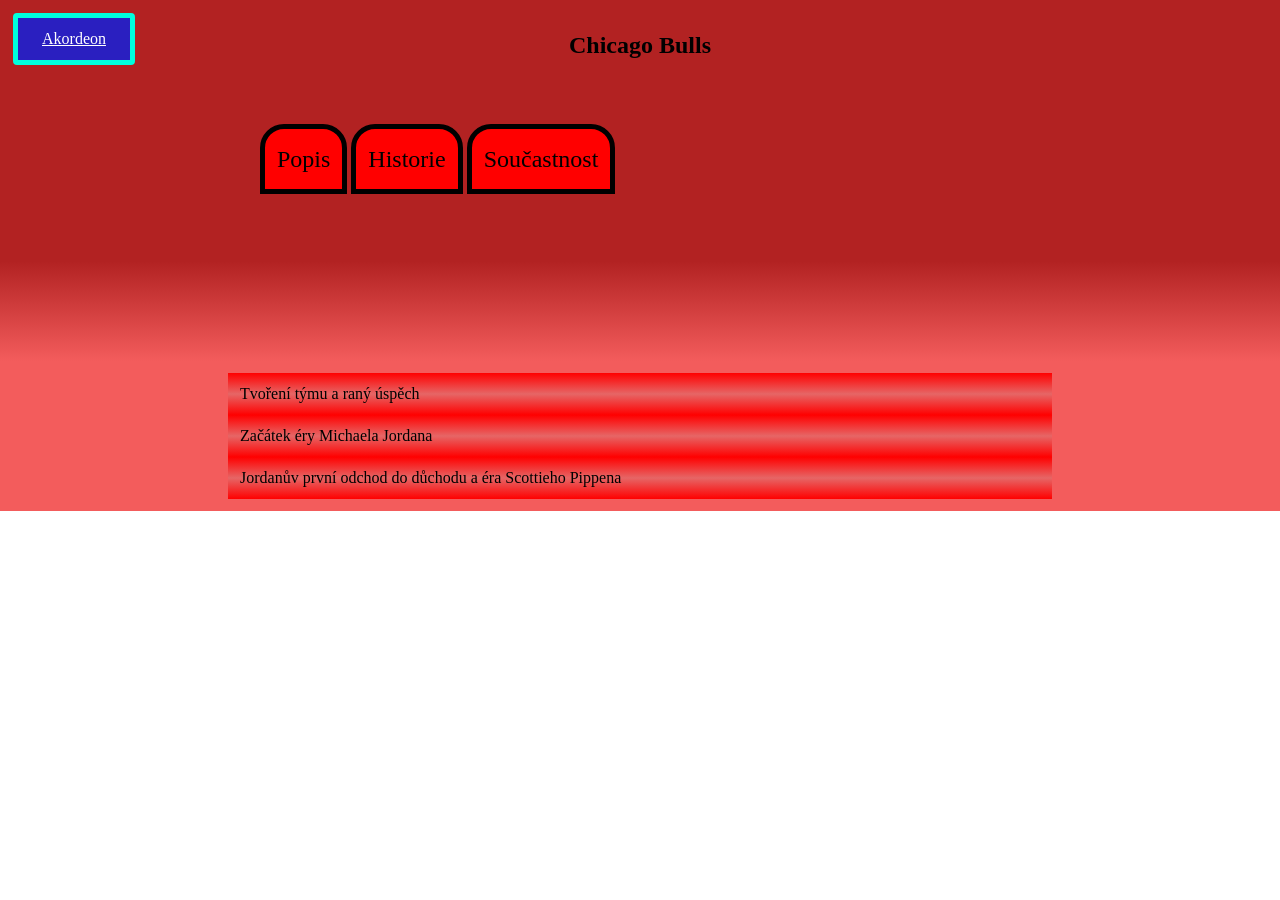
==== akordeon.html @ f1640cfd "Add files via upload" ====
<!DOCTYPE html>
<html lang="cs">
<head>
  <meta charset="UTF-8" />
  <meta name="viewport" content="width=device-width, initial-scale=1.0" />
  <title>Moje stránka o Chicago Bulls</title>
  <link rel="preconnect" href="https://fonts.googleapis.com">
  <style>
    .tab-switch, .tabs p { display: none; } /* schová inputy s classou tab-switch  a všechny odstavce uvnitř classy tabs */
    #popis:checked ~ .popis { display: block; } /* zobrazí odstavec s classou XXX, který sousedí a následuje vybraný radio button s id XXX, XXX nahraďte vaší classou/id a zkopírujte pro každý odstavec */ 
    #historie:checked ~ .historie { display: block; } /* zobrazí odstavec s classou XXX, který sousedí a následuje vybraný radio button s id XXX, XXX nahraďte vaší classou/id a zkopírujte pro každý odstavec */ 
    #součastnost:checked ~ .součastnost { display: block; } /* zobrazí odstavec s classou XXX, který sousedí a následuje vybraný radio button s id XXX, XXX nahraďte vaší classou/id a zkopírujte pro každý odstavec */ 
    img { height: 200px; float: left; margin: 12px;}
    section { 
        background-color: #B22222;
        padding: 12px;
    }
    body { margin: 0;}
    h1 { text-align: center; }
    .tabs { max-width: 800px; margin: 60px auto; }
    .tabs p {
        padding: 12px;
        background-color: #FF0000;
        border: 5px solid #000000;
        border-radius: 18px;
        font-size: 24px;
        line-height: 150%;
        margin: 0;
    }
    .tab-head {
        padding: 12px;
        background-color: #FF0000;
        border: 5px solid #000000;
        border-radius: 18px;
        font-size: 24px;
        line-height: 150%;
        position: relative;
        top: 5px;
        left: 20px;
        display: inline-block;
        border-radius: 24px 24px 0 0;
        
    }
    .tab-switch:checked + label { border-bottom-color: #FF0000;  }

    .cervena { background-color: #f35c5c;}
    .gradient { height: 100px; background: linear-gradient(#B22222,#f35c5c )}

    .akordeon p {
      max-height: 0;
      overflow: hidden;

    }
    input[type="checkbox"]:checked + p { max-height: 500px; }
    .akordeon input { display: none;}
    .akordeon p, .akordeon label {
      max-width: 800px;
      margin: auto;

    }

    .akordeon label {
      background: #FF0000;
      display: block;
      padding: 12px;
      cursor: pointer;
      background: linear-gradient(#FF0000, #e66666,  #FF0000);
    }
    .akordeon p {
      background: #FF0000;
      margin: 0 auto;
      padding: 0 12px;
      transition: all 1s ease;
    }


  </style>
  <link rel="stylesheet" href="style.css">
</head>
<body>
  <a class="odkaz odkaz-zpet" href="akordeon.html">Akordeon</a>
  <section>
    <h1>Chicago Bulls</h1>
      <div class="tabs">
        <input type="radio" name="tab-switch" a class="tab-switch" id="popis">
        <label class="tab-head" for="popis">Popis</label>
        <input type="radio" name="tab-switch" a class="tab-switch" id="historie">
        <label class="tab-head" for="historie">Historie</label>
        <input type="radio" name="tab-switch" a class="tab-switch" id="součastnost">
        <label class="tab-head" for="součastnost">Součastnost</label>
        <p class="popis"> 
          <img src="https://upload.wikimedia.org/wikipedia/commons/thumb/3/32/Deng_shot_121407.jpg/1280px-Deng_shot_121407.jpg">
          Chicago Bulls je americký profesionální basketbalový tým se sídlem v Chicagu . Bulls soutěží v Národní basketbalové asociaci (NBA) jako člen Centrální divize Východní konference . Tým byl založen 16. ledna 1966 a svůj první zápas odehrál během sezóny NBA 1966–67. Bulls sdílejí svou domácí arénu s Chicago Blackhawks z National Hockey League a hrají v novějším United Center , které nahradilo bývalý Chicago Stadium .
        </p>

        <p class="historie">
          <img src="https://upload.wikimedia.org/wikipedia/en/thumb/6/67/Chicago_Bulls_logo.svg/250px-Chicago_Bulls_logo.svg.png">
          Za svou historii dokázali Bulls celkem šestkrát vyhrát play-off své konference, všech šest šancí pak proměnili i ve vítězství v celé NBA:
          Vítězství v NBA: 1991, 1992, 1993, 1996, 1997, 1998
          Největší úspěchy tohoto klubu jsou spojeny se jménem Michaela Jordana – jednoho z nejlepších basketbalistů 20. století (podle mnohých odborníků dokonce vůbec nejlepšího).
        </p>

        <p class="součastnost">
           <img src="https://wp.clutchpoints.com/wp-content/uploads/2025/07/Chicago-Bulls-perfect-move-in-2025-NBA-offseason.jpg?w=1200"> 
           Od roku 1998 se Bulls nepodařilo znovu získat svůj dřívější úspěch. Klub se po roce 2000 trápil, ale na začátku roku 2010 pod vedením Derricka Rose a Joakima Noaha ukázal slibnou formu, která vyvrcholila v sezónách 2010–11 a 2011–12 , kdy měl průměr nad 0,732 . Rose si natrhl předního zkříženého vazu a následné výměny klíčových hráčů spustily přestavbu týmu, která vyvrcholila změnami v sestavách na konci roku 2010 a začátku roku 2020. Jordan a Rose vyhráli cenu pro nejužitečnějšího hráče NBA , když hráli za Bulls, celkem šestkrát, což je ocenění MVP. Bulls sdílejí rivalitu s Cleveland Cavaliers , Detroit Pistons a New York Knicks.
        </p>

      </div>
  </section>
  <div class="gradient"></div>

<section class="cervena">
  <div class="akordeon">
    <label for="sit">Tvoření týmu a raný úspěch</label>
    <input type="checkbox" id="sit">
<p>
  Chicago Bulls získali franšízu NBA 16. ledna 1966, čímž se stali třetím týmem NBA v historii Chicaga, po Chicago Stags (1946–1950) a Chicago Packers/Zephyrs (1961–1963). [ poznámka 1 ] Franšízu založil Dick Klein , jediný majitel v historii Bulls, který hrál profesionální basketbal, předtím hrál za Chicago American Gears . Klein působil jako generální manažer a prezident týmu během jeho formativních let. Po draftu NBA v roce 1966 mohli Bulls (trénovaní Chicagánem a bývalým All-Star NBA Johnnym „Redem“ Kerrem ) získávat hráče ze zavedených týmů. Ve své první sezóně 1966–67 odehráli Bulls svůj první zápas 15. října a zajistili si překvapivé vítězství nad St. Louis Hawks . [ 13 ] Sezónu zakončili s bilancí 33–48, což byl v té době nejlepší výsledek jakéhokoli týmu z expanze v historii NBA, a stali se prvním (a jediným) týmem z expanze, který se kvalifikoval do play-off. [ 13 ] Rozehrávač Guy Rodgers , který vedl ligu v počtu asistencí, a útočník Jerry Sloan byli jmenováni All-Stars a Kerr získal ocenění Trenér roku. 
</p>
  <label for="mid">Začátek éry Michaela Jordana</label>
  <input type="checkbox" id="mid">
<p>
  V létě 1984 měli Bulls třetí výběr v draftu NBA 1984 , po Houstonu a Portlandu. Rockets si vybrali Hakeema Olajuwona , Blazers Sama Bowieho a Bulls střeleckého rozehrávače Michaela Jordana . Tým s novým vedením v čele s majitelem Jerrym Reinsdorfem a generálním manažerem Jerrym Krausem se rozhodl přestavět sestavu kolem Jordana. Jordan během své nováčkovské sezóny vytvořil klubové rekordy v počtu skórování (třetí v lize) a zisků míčů (čtvrtý) a dovedl Bulls zpět do play-off , kde ve čtyřech zápasech prohráli s Milwaukee Bucks . Za své úsilí byl odměněn výběrem do druhého týmu All-NBA a cenou NBA Rookie of the Year Award.
</p>
  <label for="last">Jordanův první odchod do důchodu a éra Scottieho Pippena</label>
  <input type="checkbox" id="last">
<p>
  6. října 1993 Michael Jordan šokoval basketbalovou komunitu oznámením svého odchodu do důchodu, tři měsíce po vraždě svého otce . Bulls tehdy vedl Scottie Pippen , který se etabloval jako jeden z nejlepších hráčů ligy vítězstvím v soutěži All-Star MVP v roce 1994. Pomáhali mu Horace Grant a BJ Armstrong , kteří byli nominováni do svých prvních zápasů All-Star. Této třem asistovali Cartwright , Perdue , střelecký rozehrávač Pete Myers a chorvatský nováček v útoku Toni Kukoč . Přestože Bulls v sezóně 1993–94 vyhráli 55 zápasů, ve druhém kole play-off je Knicks v sedmi zápasech porazili po kontroverzním faulu rozhodčího Hue Hollinse v 5. zápase této série. Knicks se nakonec v tom roce dostali do finále NBA , ale prohráli s Houston Rockets . Bulls zahájili sezónu 1994–95 opuštěním svého 27 let domova, Chicago Stadium , a přestěhováním do svého současného domova, United Center.
</p>

  </div>

  

</section>


</body>
</html>
---- style.css ----
.odkaz {
    display: inline-block;
    padding: 12px 24px;
    margin: 8px;
    border-radius: 4px;
    cursor: pointer;
    color: white;
    background: rgb(42, 31, 192);
    border: 5px solid rgb(0, 255, 221);
}

.odkaz-zpet {
position: absolute;
top: 5px;
left: 5px;
z-index: 1;
}
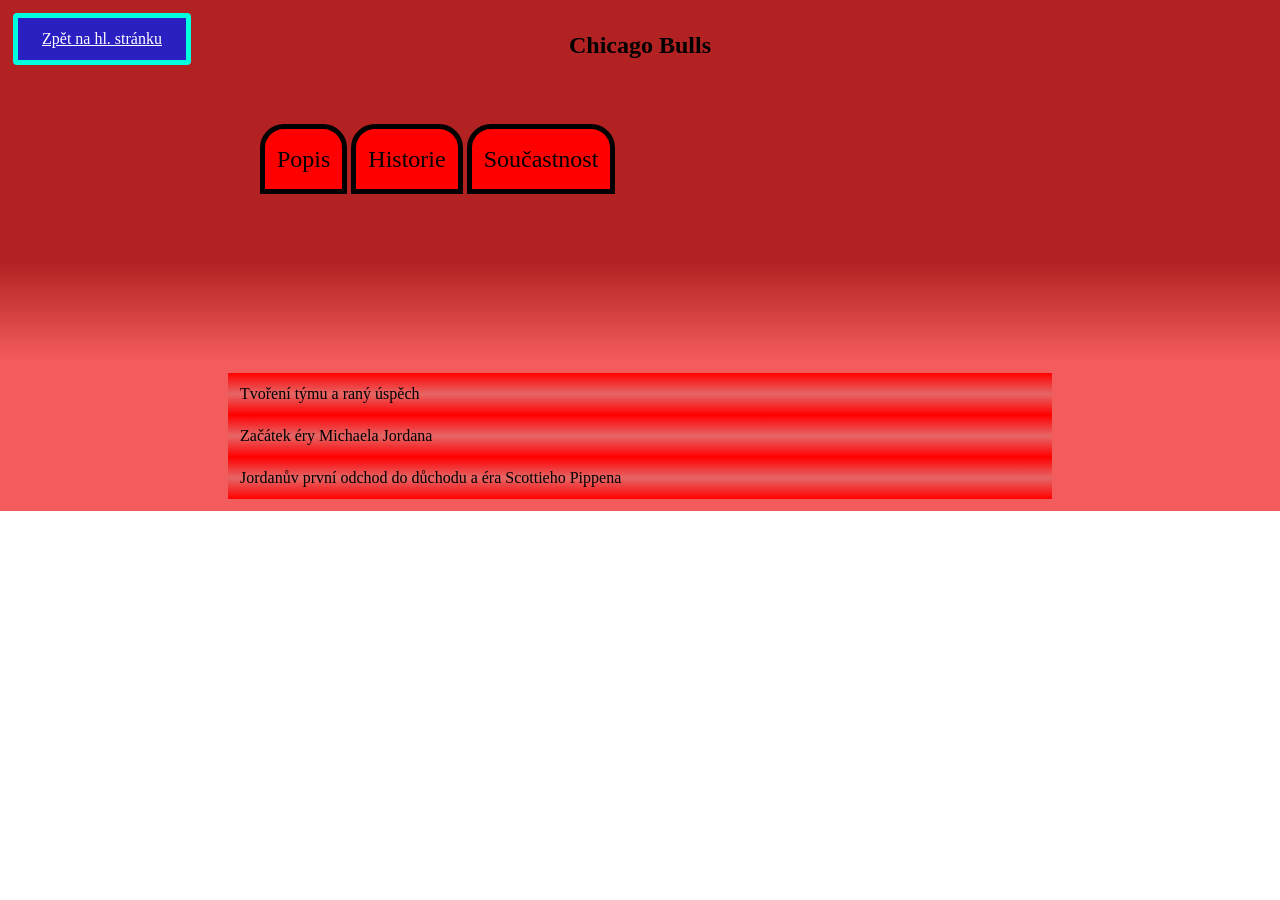
==== commit 06d8fbc0: "Update akordeon.html" ====
--- a/akordeon.html
+++ b/akordeon.html
@@ -78,7 +78,7 @@
   <link rel="stylesheet" href="style.css">
 </head>
 <body>
-  <a class="odkaz odkaz-zpet" href="akordeon.html">Akordeon</a>
+  <a class="odkaz odkaz-zpet" href="index.html">Zpět na hl. stránku</a>
   <section>
     <h1>Chicago Bulls</h1>
       <div class="tabs">
--- a/style.css
+++ b/style.css
@@ -10,8 +10,8 @@
 }
 
 .odkaz-zpet {
-position: absolute;
+position: fixed;
 top: 5px;
 left: 5px;
 z-index: 1;
-}+}
